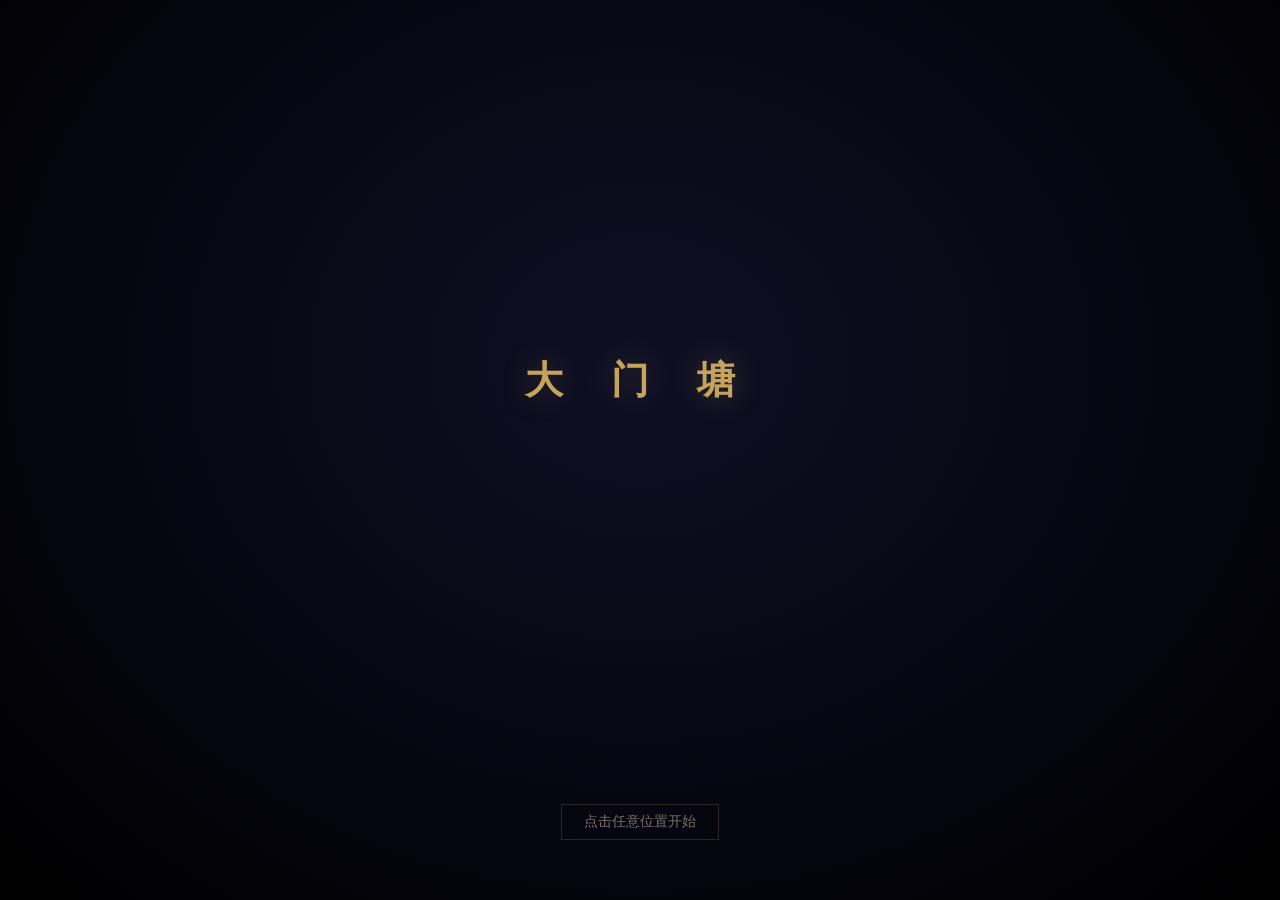
==== damentang/index.html @ f80e35ed "damentang" ====
<!DOCTYPE html>
<html lang="zh-CN">
<head>
  <meta charset="UTF-8">
  <meta name="viewport" content="width=device-width, initial-scale=1.0, maximum-scale=1.0, user-scalable=no">
  <title>大门塘</title>
  <link rel="stylesheet" href="css/style.css">
</head>
<body>
  <!-- 开场 / 结局画面 -->
  <div id="overlay-screen">
    <div id="overlay-content">
      <h1 id="overlay-title">大 门 塘</h1>
      <p id="overlay-text"></p>
      <button id="overlay-btn">点击继续</button>
      <button id="overlay-btn2" class="hidden">—</button>
    </div>
  </div>

  <!-- 游戏主体 -->
  <div id="game-container" class="hidden">
    <!-- 场景区域 -->
    <div id="scene-wrapper">
      <div id="scene-background"></div>
      <div id="scene-elements"></div>
      <div id="scene-title"></div>
      <div id="holding-indicator" class="hidden"></div>
      <button id="nav-left" class="nav-arrow" title="向左">◂</button>
      <button id="nav-right" class="nav-arrow" title="向右">▸</button>
      <button id="nav-down" class="nav-arrow nav-down" title="返回">▾</button>
      <button id="btn-hint" class="top-btn" title="提示">💡</button>
      <button id="btn-save" class="top-btn" title="存档" style="right:128px;">💾</button>
      <button id="btn-notes" class="top-btn" title="笔记" style="right:86px;">📓</button>
      <button id="btn-menu" class="top-btn" title="菜单">⚙️</button>
    </div>
    <!-- 对话框 -->
    <div id="dialog-box" class="hidden">
      <p id="dialog-text"></p>
      <div id="dialog-buttons">
        <button id="dialog-close">继续</button>
        <button id="dialog-choice-a" class="hidden choice-btn">—</button>
        <button id="dialog-choice-b" class="hidden choice-btn">—</button>
      </div>
    </div>
    <!-- 道具详情弹窗 -->
    <div id="item-detail" class="hidden">
      <div id="item-detail-content">
        <span id="item-detail-emoji"></span>
        <h3 id="item-detail-name"></h3>
        <p id="item-detail-desc"></p>
        <button id="item-detail-close">关闭</button>
      </div>
    </div>
    <!-- 背包栏 -->
    <div id="inventory-bar">
      <button id="inv-prev" class="inv-page-btn hidden" title="上一页">◂</button>
      <div id="inventory-slots"></div>
      <button id="inv-next" class="inv-page-btn hidden" title="下一页">▸</button>
      <span id="inv-page-indicator" class="hidden"></span>
    </div>
  </div>

  <script src="js/game.js?v=0.9.0"></script>
</body>
</html>
---- damentang/css/style.css ----
/* ===== 全局重置与基础 ===== */
*, *::before, *::after { box-sizing: border-box; margin: 0; padding: 0; }

:root {
  --bg-deep:    #0a0a14;
  --bg-scene:   #0d0d1f;
  --text-main:  #c8c0b0;
  --text-dim:   #7a7068;
  --accent:     #8b2500;
  --gold:       #c4a35a;
  --gold-glow:  #e8d48b;
  --red-glow:   #ff4433;
  --ui-bg:      rgba(10, 10, 20, 0.92);
  --ui-border:  #2a2520;
  --bg-dark:    #111122;
  --border:     #333355;
  --text:       #c8c0b0;
}

html, body {
  width: 100%; height: 100%; overflow: hidden;
  background: #000;
  font-family: 'Noto Serif SC', 'Source Han Serif SC', 'SimSun', 'STSong', 'Songti SC', serif;
  color: var(--text-main);
  user-select: none;
  -webkit-user-select: none;
}

/* ===== 全局覆盖层（开场 / 结局） ===== */
#overlay-screen {
  position: fixed; inset: 0; z-index: 100;
  background: radial-gradient(ellipse at 50% 40%, #0f0f24 0%, #060610 60%, #000 100%);
  display: flex; align-items: center; justify-content: center;
  transition: opacity 0.8s ease, background 1.5s ease;
}
#overlay-screen.fade-out {
  opacity: 0; pointer-events: none;
}
#overlay-screen.ending-dark {
  background: radial-gradient(ellipse at 50% 50%, #1a0808 0%, #0a0202 60%, #000 100%);
}
#overlay-screen.ending-light {
  background: radial-gradient(ellipse at 50% 45%, #1a1a28 0%, #0a0a14 60%, #000 100%);
}
#overlay-content {
  text-align: center; max-width: 520px; padding: 40px;
}
#overlay-title {
  font-size: 2.4rem; letter-spacing: 0.5em;
  color: var(--gold);
  margin-bottom: 40px;
  text-shadow: 0 0 30px rgba(196, 163, 90, 0.3);
  opacity: 0;
  font-family: 'Ma Shan Zheng', 'ZCOOL XiaoWei', 'KaiTi', 'STKaiti', '楷体', '华文楷体', 'Noto Serif SC', serif;
  animation: titleFadeIn 1.5s ease forwards;
}
#overlay-title.hidden {
  display: none;
  animation: none;
}
#overlay-title.ending-title {
  color: #c44;
  text-shadow: 0 0 40px rgba(200, 60, 60, 0.4);
  font-size: 2rem;
  letter-spacing: 0.15em;
  white-space: nowrap;
}
#overlay-title.ending-title.alt {
  color: #8af;
  text-shadow: 0 0 30px rgba(100, 150, 220, 0.35);
  letter-spacing: 0.15em;
  white-space: nowrap;
}
@keyframes titleFadeIn { to { opacity: 1; } }

#overlay-text {
  font-size: 1.05rem; line-height: 2.2;
  color: var(--text-main);
  min-height: 100px;
  opacity: 0;
  transition: opacity 0.5s ease;
  white-space: pre-line;
}
#overlay-text.visible { opacity: 1; }

#overlay-btn, #overlay-btn2 {
  position: fixed; bottom: 60px;
  background: none; border: 1px solid var(--ui-border);
  color: var(--text-dim);
  padding: 8px 22px;
  font-family: inherit; font-size: 0.85rem;
  cursor: pointer;
  transition: opacity 0.3s, color 0.3s, border-color 0.3s;
  display: inline-block;
}
#overlay-btn {
  left: 50%; transform: translateX(-50%);
}
#overlay-btn2 {
  left: 50%; transform: translateX(-50%);
  bottom: 20px;
}
#overlay-btn:hover, #overlay-btn2:hover {
  color: var(--gold); border-color: var(--gold);
}
#overlay-btn2.hidden { display: none; }

/* ===== 游戏容器 ===== */
#game-container {
  width: 100%; max-width: 1000px; height: 100vh;
  margin: 0 auto;
  display: flex; flex-direction: column;
  background: var(--bg-deep);
  position: relative;
}
#game-container.hidden { display: none; }

/* ===== 场景区域 ===== */
#scene-wrapper {
  flex: 1; position: relative; overflow: hidden;
  background: var(--bg-scene);
  border-bottom: 1px solid var(--ui-border);
}

#scene-background {
  position: absolute; inset: 0;
  background: radial-gradient(ellipse at 50% 60%, #141428 0%, #0a0a18 60%, #050510 100%);
  transition: background 1.5s ease;
}

/* 水面效果 */
#scene-background::after {
  content: '';
  position: absolute; bottom: 0; left: 0; right: 0; height: 35%;
  background: linear-gradient(to bottom,
    transparent 0%,
    rgba(10, 20, 30, 0.4) 30%,
    rgba(5, 15, 25, 0.8) 60%,
    #020810 100%);
  animation: waterShimmer 4s ease-in-out infinite;
}
@keyframes waterShimmer {
  0%, 100% { opacity: 0.85; }
  50% { opacity: 1; }
}

/* 浮动粒子 */
#scene-background::before {
  content: '';
  position: absolute; inset: 0;
  background:
    radial-gradient(1px 1px at 20% 30%, rgba(200,180,150,0.3), transparent),
    radial-gradient(1px 1px at 60% 45%, rgba(200,180,150,0.2), transparent),
    radial-gradient(1px 1px at 40% 70%, rgba(200,180,150,0.25), transparent),
    radial-gradient(1px 1px at 75% 25%, rgba(200,180,150,0.2), transparent),
    radial-gradient(1px 1px at 85% 55%, rgba(200,180,150,0.15), transparent);
  animation: dustFloat 8s ease-in-out infinite;
}
@keyframes dustFloat {
  0%, 100% { transform: translateY(0); opacity: 0.6; }
  50% { transform: translateY(-4px); opacity: 1; }
}

/* 封印之间 —— 暗红色心跳脉冲 */
.scene-seal_chamber #scene-background {
  animation: heartPulse 3s ease-in-out infinite;
}
@keyframes heartPulse {
  0%, 100% { background: radial-gradient(ellipse at 50% 55%, #1a1015 0%, #0a0508 60%, #030102 100%); }
  50% { background: radial-gradient(ellipse at 50% 55%, #1f1015 0%, #0f0508 60%, #050102 100%); }
}

/* 暗道 — 极暗 */
.scene-dark_passage #scene-background::after {
  background: linear-gradient(to bottom,
    transparent 0%,
    rgba(0,0,0,0.5) 50%,
    rgba(0,0,0,0.9) 80%,
    #000 100%);
}

/* 场景元素容器 */
#scene-elements {
  position: absolute; inset: 0; z-index: 2;
}

.scene-element {
  position: absolute;
  font-size: 2.8rem;
  cursor: pointer;
  transition: transform 0.2s ease, filter 0.2s ease, opacity 0.4s ease;
  filter: drop-shadow(0 2px 4px rgba(0,0,0,0.5));
  transform: translate(-50%, -50%);
  line-height: 1;
  touch-action: manipulation;
  -webkit-tap-highlight-color: transparent;
}
.scene-element:hover,
.scene-element:active {
  transform: translate(-50%, -50%) scale(1.15);
  filter: drop-shadow(0 0 10px var(--gold-glow)) drop-shadow(0 2px 6px rgba(0,0,0,0.6));
  z-index: 10;
}
.scene-element.collectible {
  animation: itemPulse 2.5s ease-in-out infinite;
}

/* 场景元素内的图片 */
.scene-img {
  width: 3.5rem;
  height: 3.5rem;
  object-fit: contain;
  display: block;
}
.scene-element.npc .scene-img { width: 3rem; height: 3rem; }
.scene-element.seal-core .scene-img { width: 5rem; height: 5rem; }
@keyframes itemPulse {
  0%, 100% { filter: drop-shadow(0 2px 4px rgba(0,0,0,0.5)); }
  50% { filter: drop-shadow(0 0 8px rgba(200, 160, 80, 0.5)); }
}

/* 封印核心 — 红色脉冲 */
.scene-element.seal-core {
  animation: sealPulse 2s ease-in-out infinite;
  font-size: 4rem;
}

/* NPC 残影 */
.scene-element.npc {
  font-size: 2.4rem;
  filter: drop-shadow(0 0 8px rgba(180, 200, 220, 0.4));
  animation: npcFlicker 3s ease-in-out infinite;
  opacity: 0.75;
  transition: opacity 1.5s ease, filter 1.5s ease;
}
.scene-element.npc:hover {
  opacity: 1;
  filter: drop-shadow(0 0 16px rgba(220, 230, 255, 0.6));
  transform: translate(-50%, -50%) scale(1.08);
}
@keyframes npcFlicker {
  0%, 100% { opacity: 0.75; }
  33% { opacity: 0.55; }
  66% { opacity: 0.9; }
}
@keyframes sealPulse {
  0%, 100% { filter: drop-shadow(0 0 8px rgba(200, 40, 40, 0.5)); }
  50% { filter: drop-shadow(0 0 24px rgba(255, 60, 60, 0.8)); }
}

/* 新揭示的元素动画 */
.scene-element.revealed {
  animation: revealAppear 0.8s ease-out;
}
@keyframes revealAppear {
  0%   { opacity: 0; transform: translate(-50%, -50%) scale(0.3); filter: blur(8px) drop-shadow(0 0 20px var(--gold-glow)); }
  60%  { filter: blur(0) drop-shadow(0 0 15px var(--gold-glow)); }
  100% { opacity: 1; transform: translate(-50%, -50%) scale(1); filter: drop-shadow(0 2px 4px rgba(0,0,0,0.5)); }
}

/* 场景标题 */
#scene-title {
  position: absolute; top: 20px; left: 50%; transform: translateX(-50%);
  z-index: 5;
  font-size: 1.4rem; letter-spacing: 0.3em;
  color: var(--text-dim);
  text-shadow: 0 2px 8px rgba(0,0,0,0.8);
  font-family: 'Ma Shan Zheng', 'ZCOOL XiaoWei', 'KaiTi', 'STKaiti', '楷体', '华文楷体', 'Noto Serif SC', serif;
  pointer-events: none;
}

/* 导航箭头 */
.nav-arrow {
  position: absolute; top: 50%; transform: translateY(-50%);
  z-index: 10;
  background: none; border: none;
  color: var(--text-dim);
  font-size: 2rem;
  cursor: pointer;
  padding: 12px 8px;
  transition: color 0.2s, text-shadow 0.2s;
}
.nav-arrow:hover {
  color: var(--gold);
  text-shadow: 0 0 12px rgba(196, 163, 90, 0.4);
}
.nav-arrow.locked { color: #4a2020; }
.nav-arrow.locked:hover { color: var(--accent); text-shadow: 0 0 10px rgba(139, 37, 0, 0.4); }
#nav-left  { left: 6px; }
#nav-right { right: 6px; }
#nav-down  { top: auto; bottom: 10px; left: 50%; transform: translateX(-50%); font-size: 1.8rem; }
#nav-down.hidden { display: none; }

/* 顶部按钮 */
.top-btn {
  position: absolute; top: 14px; z-index: 10;
  background: none; border: none;
  font-size: 1.3rem;
  cursor: pointer;
  padding: 4px 8px;
  opacity: 0.5;
  transition: opacity 0.2s;
}
.top-btn:hover { opacity: 1; }
#btn-hint  { right: 172px; }
#btn-save  { right: 128px; }
#btn-notes { right: 86px; }
#btn-menu  { right: 14px; }

/* 存档成功提示 */
.save-toast {
  position: absolute; top: 60px; left: 50%; transform: translateX(-50%);
  z-index: 20;
  background: var(--ui-bg); border: 1px solid var(--gold);
  border-radius: 4px; padding: 6px 16px;
  color: var(--gold); font-size: 0.85rem;
  pointer-events: none;
  animation: toastFade 1.8s ease-out forwards;
}
@keyframes toastFade {
  0% { opacity: 0; transform: translateX(-50%) translateY(-6px); }
  20% { opacity: 1; transform: translateX(-50%) translateY(0); }
  80% { opacity: 1; }
  100% { opacity: 0; }
}

/* ===== 持有道具指示条 ===== */
#holding-indicator {
  position: absolute; top: 50px; left: 50%; transform: translateX(-50%);
  z-index: 15;
  background: var(--ui-bg); border: 1px solid var(--gold);
  border-radius: 4px; padding: 6px 18px;
  font-size: 0.9rem; color: var(--gold);
  pointer-events: none;
  animation: holdPulse 1.2s ease-in-out infinite;
}
#holding-indicator.hidden { display: none; }
@keyframes holdPulse {
  0%, 100% { border-color: var(--gold); }
  50% { border-color: var(--gold-glow); box-shadow: 0 0 12px rgba(196, 163, 90, 0.2); }
}

/* ===== 对话框 ===== */
#dialog-box {
  position: absolute; bottom: 120px; left: 50%; transform: translateX(-50%);
  z-index: 20;
  width: 85%; max-width: 600px;
  background: var(--ui-bg); border: 1px solid var(--ui-border);
  border-radius: 4px; padding: 20px 24px;
  text-align: center;
}
#dialog-box.hidden { display: none; }
#dialog-text {
  font-size: 1.05rem; line-height: 1.8;
  color: var(--text-main);
  margin-bottom: 16px;
  white-space: pre-line;
}
#dialog-buttons {
  display: flex; gap: 12px; justify-content: center; flex-wrap: wrap;
}
#dialog-close {
  background: none; border: 1px solid var(--ui-border);
  color: var(--text-dim); padding: 6px 24px;
  cursor: pointer; font-family: inherit; font-size: 0.9rem;
  transition: color 0.2s, border-color 0.2s;
}
#dialog-close:hover { color: var(--gold); border-color: var(--gold); }
#dialog-close.hidden { display: none; }

/* 选择按钮 */
.choice-btn {
  padding: 10px 22px;
  font-family: inherit; font-size: 0.95rem;
  cursor: pointer;
  transition: all 0.25s;
  border-radius: 4px;
}
.choice-btn.hidden { display: none; }
#dialog-choice-a {
  background: rgba(20, 5, 5, 0.8); border: 1px solid #5a3030;
  color: #d4a0a0;
}
#dialog-choice-a:hover {
  background: rgba(40, 8, 8, 0.9); border-color: #a04040;
  color: #f0c0c0; box-shadow: 0 0 16px rgba(180, 40, 40, 0.3);
}
#dialog-choice-b {
  background: rgba(5, 10, 25, 0.8); border: 1px solid #30405a;
  color: #a0b8d4;
}
#dialog-choice-b:hover {
  background: rgba(8, 15, 35, 0.9); border-color: #4060a0;
  color: #c0d8f0; box-shadow: 0 0 16px rgba(60, 100, 180, 0.3);
}

/* ===== 道具详情弹窗 ===== */
#item-detail {
  position: absolute; inset: 0; z-index: 25;
  background: rgba(5, 5, 15, 0.85);
  display: flex; align-items: center; justify-content: center;
}
#item-detail.hidden { display: none; }
#item-detail-content {
  background: var(--ui-bg); border: 1px solid var(--ui-border);
  border-radius: 6px; padding: 32px 40px;
  text-align: center; max-width: 340px; width: 80%;
}
#item-detail-emoji { font-size: 4rem; display: block; margin-bottom: 12px; }
#item-detail-emoji .detail-img {
  width: 96px;
  height: 96px;
  object-fit: contain;
  display: block;
  margin: 0 auto;
}
#item-detail-name  { font-size: 1.2rem; color: var(--gold); margin-bottom: 10px; letter-spacing: 0.15em; }
#item-detail-desc  { font-size: 0.9rem; color: var(--text-dim); line-height: 1.7; margin-bottom: 20px; }
#item-detail-close {
  background: none; border: 1px solid var(--ui-border);
  color: var(--text-dim); padding: 5px 20px;
  cursor: pointer; font-family: inherit; font-size: 0.85rem;
  transition: color 0.2s, border-color 0.2s;
}
#item-detail-close:hover { color: var(--gold); border-color: var(--gold); }

/* ===== 背包栏 ===== */
#inventory-bar {
  height: 90px;
  background: var(--ui-bg); border-top: 1px solid var(--ui-border);
  display: flex; align-items: center; justify-content: center;
  z-index: 15;
}
.inv-page-btn {
  background: none; border: 1px solid var(--ui-border);
  color: var(--text-dim); font-size: 1.2rem;
  cursor: pointer; padding: 4px 8px;
  border-radius: 3px; margin: 0 4px;
  transition: color 0.2s, border-color 0.2s;
  flex-shrink: 0;
}
.inv-page-btn:hover {
  color: var(--gold); border-color: var(--gold);
}
.inv-page-btn.hidden { visibility: hidden; }
#inv-page-indicator {
  color: var(--text-dim);
  font-size: 0.75rem;
  margin: 0 6px;
  white-space: nowrap;
  flex-shrink: 0;
}
#inv-page-indicator.hidden { display: none; }
#inventory-slots { display: flex; gap: 6px; }
.inventory-slot {
  width: 60px; height: 60px;
  border: 1px solid var(--ui-border);
  border-radius: 4px;
  background: rgba(20, 20, 35, 0.6);
  display: flex; align-items: center; justify-content: center;
  font-size: 2rem;
  cursor: pointer;
  transition: border-color 0.2s, box-shadow 0.2s, transform 0.15s;
  position: relative;
  touch-action: manipulation;
  -webkit-tap-highlight-color: transparent;
}
.inventory-slot:hover,
.inventory-slot:active {
  border-color: var(--gold);
  box-shadow: 0 0 10px rgba(196, 163, 90, 0.2);
}
.inventory-slot.empty { cursor: default; }
.inventory-slot.empty:hover,
.inventory-slot.empty:active { border-color: var(--ui-border); box-shadow: none; }
.inventory-slot .inv-img {
  width: 44px;
  height: 44px;
  object-fit: contain;
  position: relative;
  z-index: 1;
}
.inventory-slot.selected {
  border-color: var(--gold-glow) !important;
  box-shadow: 0 0 16px rgba(232, 212, 139, 0.35) !important;
  transform: scale(1.08);
  animation: selectedGlow 0.8s ease-in-out infinite;
}
@keyframes selectedGlow {
  0%, 100% { box-shadow: 0 0 16px rgba(232, 212, 139, 0.35); }
  50% { box-shadow: 0 0 24px rgba(232, 212, 139, 0.55); }
}

/* ===== 笔记面板 ===== */
#notes-panel {
  position: absolute; inset: 0; z-index: 30;
  background: rgba(5, 5, 15, 0.9);
  display: flex; align-items: center; justify-content: center;
}
#notes-content {
  background: var(--ui-bg); border: 1px solid var(--ui-border);
  border-radius: 6px; padding: 28px 32px;
  max-width: 500px; width: 85%; max-height: 70vh; overflow-y: auto;
}
#notes-content h3 {
  text-align: center; color: var(--gold); letter-spacing: 0.2em;
  margin-bottom: 20px; font-size: 1.1rem;
}
.note-entry {
  border-bottom: 1px solid var(--ui-border);
  padding: 12px 0; cursor: pointer;
  transition: color 0.2s;
}
.note-entry:hover { color: var(--gold); }
.note-entry .note-emoji { font-size: 1.5rem; margin-right: 8px; vertical-align: middle; display: inline-block; }
.note-entry .note-img {
  width: 28px;
  height: 28px;
  object-fit: contain;
  vertical-align: middle;
}
.note-entry .note-title { font-size: 1rem; }
#notes-close {
  display: block; margin: 20px auto 0;
  background: none; border: 1px solid var(--ui-border);
  color: var(--text-dim); padding: 5px 20px;
  cursor: pointer; font-family: inherit; font-size: 0.85rem;
  transition: color 0.2s, border-color 0.2s;
}
#notes-close:hover { color: var(--gold); border-color: var(--gold); }

/* ===== 转场效果 ===== */
.scene-transition {
  animation: inkBleed 0.6s ease-out;
}
@keyframes inkBleed {
  0%   { filter: blur(12px) brightness(0.3); opacity: 0; transform: scale(1.04); }
  40%  { filter: blur(6px) brightness(0.6); opacity: 0.5; }
  100% { filter: blur(0) brightness(1); opacity: 1; transform: scale(1); }
}

/* 墨水晕染覆盖层 */
#ink-overlay {
  position: absolute; inset: 0; z-index: 30;
  pointer-events: none;
  background: radial-gradient(ellipse at 50% 50%, transparent 0%, rgba(5,5,20,0.6) 70%, rgba(0,0,0,0.9) 100%);
  animation: inkOverlay 0.55s ease-out forwards;
}
@keyframes inkOverlay {
  0%   { opacity: 1; transform: scale(0.2); }
  50%  { opacity: 0.8; transform: scale(1.3); }
  100% { opacity: 0; transform: scale(1); }
}

/* ===== 响应式 ===== */
/* ===== 滑动拼图 ===== */
#puzzle-overlay {
  position: absolute; inset: 0; z-index: 35;
  background: rgba(5, 5, 15, 0.92);
  display: flex; align-items: center; justify-content: center;
  animation: puzzleFadeIn 0.3s ease-out;
}
@keyframes puzzleFadeIn {
  from { opacity: 0; }
  to   { opacity: 1; }
}
.puzzle-box {
  background: var(--ui-bg); border: 1px solid var(--ui-border);
  border-radius: 8px; padding: 24px 28px 20px;
  text-align: center; max-width: 380px; width: 88%;
  position: relative;
}
.puzzle-title {
  color: var(--gold); font-size: 1rem; letter-spacing: 0.2em;
  margin-bottom: 14px;
}
.puzzle-grid {
  display: grid; gap: 5px;
  margin: 0 auto 14px;
  max-width: 252px; width: 100%;
}
.puzzle-tile {
  aspect-ratio: 1;
  background: rgba(28, 28, 48, 0.85);
  border: 1px solid var(--ui-border);
  border-radius: 4px;
  display: flex; align-items: center; justify-content: center;
  font-size: 1.8rem;
  cursor: pointer;
  transition: transform 0.12s ease, border-color 0.2s, box-shadow 0.2s;
  user-select: none;
  -webkit-user-select: none;
  touch-action: manipulation;
  -webkit-tap-highlight-color: transparent;
}
.puzzle-tile:hover,
.puzzle-tile:active {
  border-color: var(--gold);
  box-shadow: 0 0 14px rgba(196, 163, 90, 0.3);
  transform: scale(1.05);
  z-index: 2;
}
.puzzle-tile.correct {
  border-color: var(--gold-glow);
  box-shadow: 0 0 10px rgba(232, 212, 139, 0.35);
}
.puzzle-tile.empty {
  background: transparent;
  border-color: transparent;
  cursor: default;
  box-shadow: none;
}
.puzzle-tile.empty:hover {
  transform: none;
  box-shadow: none;
}
.puzzle-info {
  color: var(--text-dim); font-size: 0.8rem;
  margin-bottom: 10px;
}
.puzzle-reset-btn {
  background: none; border: 1px solid var(--ui-border);
  color: var(--text-dim); padding: 5px 18px;
  cursor: pointer; font-family: inherit; font-size: 0.8rem;
  border-radius: 3px;
  transition: color 0.2s, border-color 0.2s;
  margin-right: 8px;
}
.puzzle-reset-btn:hover { color: var(--gold); border-color: var(--gold); }
.puzzle-close-btn {
  position: absolute; top: 6px; right: 10px;
  background: none; border: none;
  color: var(--text-dim); font-size: 1rem;
  cursor: pointer; padding: 2px 6px;
  transition: color 0.2s;
}
.puzzle-close-btn:hover { color: var(--accent); }
.puzzle-win-flash {
  animation: winFlash 0.5s ease-out;
}
@keyframes winFlash {
  0%   { box-shadow: 0 0 0 rgba(232, 212, 139, 0); }
  50%  { box-shadow: 0 0 30px rgba(232, 212, 139, 0.7); }
  100% { box-shadow: 0 0 0 rgba(232, 212, 139, 0); }
}

/* shake animation for wrong inputs */
@keyframes shake {
  0%, 100% { transform: translateX(0); }
  20% { transform: translateX(-6px); }
  40% { transform: translateX(6px); }
  60% { transform: translateX(-4px); }
  80% { transform: translateX(4px); }
}

@media (max-width: 600px) {
  .scene-element { font-size: 2rem; }
  #scene-title { font-size: 1rem; }
  .inventory-slot { width: 46px; height: 46px; font-size: 1.5rem; }
  #inventory-bar { height: 70px; }
  #overlay-title { font-size: 1.6rem; }
  #overlay-text { font-size: 0.9rem; }
  #holding-indicator { font-size: 0.75rem; top: 44px; padding: 4px 12px; }
  .top-btn { font-size: 1rem; }
  #btn-hint { right: 132px; }
  #btn-save { right: 98px; }
  #btn-notes { right: 66px; }
  .scene-img { width: 2.5rem; height: 2.5rem; }
  .inventory-slot .inv-img { width: 34px; height: 34px; }
  #item-detail-emoji .detail-img { width: 72px; height: 72px; }
}
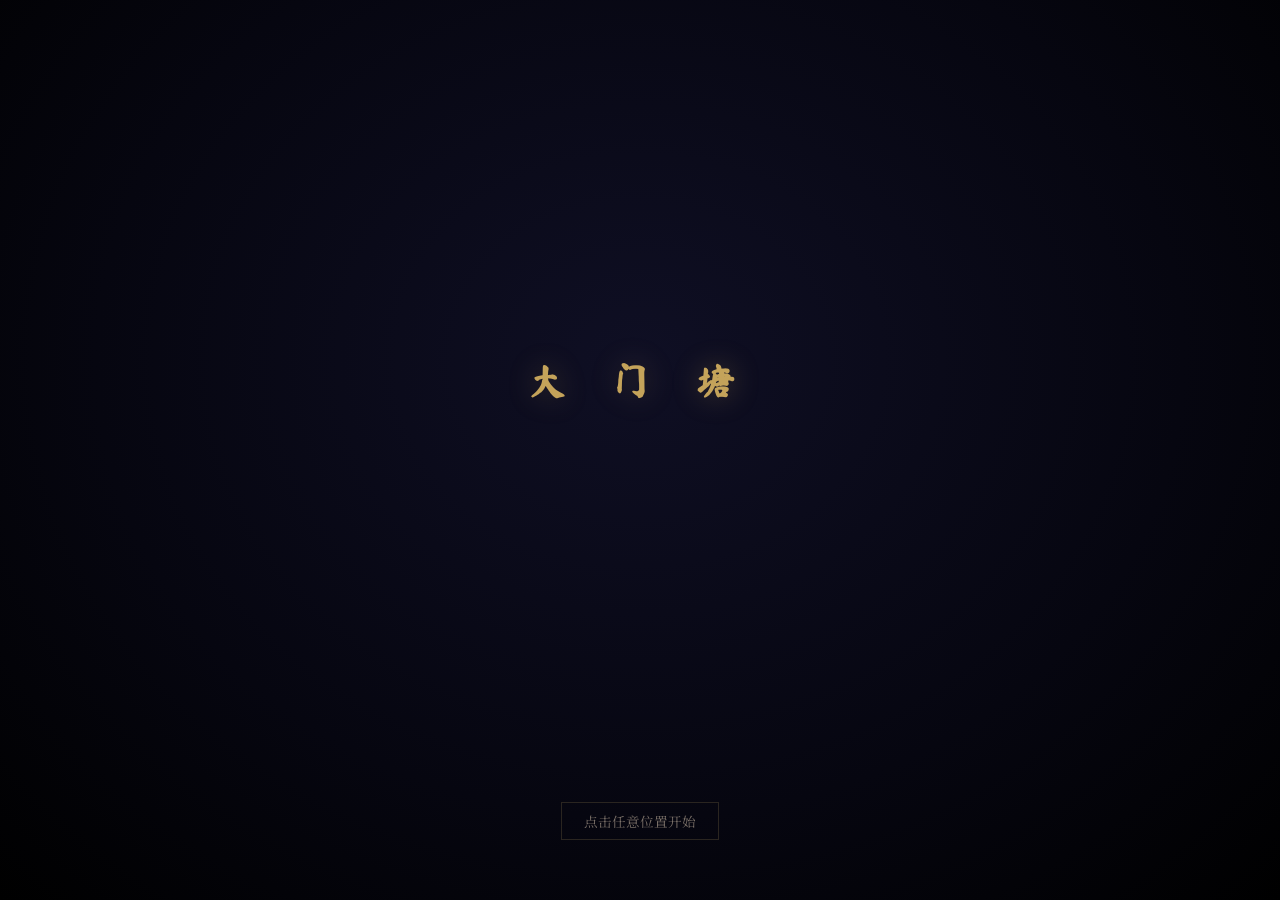
==== commit 70e10b55: "重构: 拆分 game.js 为 6 个模块 + 移动端全面适配 - JS 按功能拆分: data.js / audio.js / storage.js / puzzles.js / engine.j" ====
--- a/damentang/index.html
+++ b/damentang/index.html
@@ -3,7 +3,48 @@
 <head>
   <meta charset="UTF-8">
   <meta name="viewport" content="width=device-width, initial-scale=1.0, maximum-scale=1.0, user-scalable=no">
-  <title>大门塘</title>
+  <title>大门塘 — 暗黑点触式解谜游戏</title>
+  <meta name="description" content="大门塘（Damentang）是一款受锈湖启发的暗黑风格点触式解谜游戏。探索被遗忘的南方水乡，收集道具、破解谜题、揭开大门塘隐藏的秘密。">
+  <meta name="theme-color" content="#0a0a14">
+
+  <!-- PWA -->
+  <meta name="apple-mobile-web-app-capable" content="yes">
+  <meta name="apple-mobile-web-app-status-bar-style" content="black-translucent">
+  <meta name="apple-mobile-web-app-title" content="大门塘">
+  <meta name="format-detection" content="telephone=no">
+  <link rel="manifest" href="manifest.json">
+
+  <!-- 字体 -->
+  <link rel="preconnect" href="https://fonts.googleapis.com">
+  <link rel="preconnect" href="https://fonts.gstatic.com" crossorigin>
+  <link href="https://fonts.googleapis.com/css2?family=Ma+Shan+Zheng&family=Noto+Serif+SC:wght@400;700&display=swap" rel="stylesheet">
+
+  <!-- Favicon -->
+  <link rel="icon" type="image/svg+xml" href="favicon.svg">
+  <link rel="apple-touch-icon" sizes="180x180" href="images/og-image.png">
+
+  <!-- Open Graph -->
+  <meta property="og:type" content="website">
+  <meta property="og:url" content="https://www.zengzhichao.com/damentang">
+  <meta property="og:title" content="大门塘 — 暗黑点触式解谜游戏">
+  <meta property="og:description" content="探索被遗忘的南方水乡，破解谜题，揭开大门塘隐藏的秘密。">
+  <meta property="og:image" content="https://www.zengzhichao.com/damentang/images/og-image.png">
+  <meta property="og:image:width" content="1200">
+  <meta property="og:image:height" content="630">
+  <meta property="og:locale" content="zh_CN">
+  <meta property="og:site_name" content="大门塘">
+
+  <!-- Twitter Card -->
+  <meta name="twitter:card" content="summary_large_image">
+  <meta name="twitter:title" content="大门塘 — 暗黑点触式解谜游戏">
+  <meta name="twitter:description" content="探索被遗忘的南方水乡，破解谜题，揭开大门塘隐藏的秘密。">
+  <meta name="twitter:image" content="https://www.zengzhichao.com/damentang/images/og-image.png">
+
+  <!-- 预加载首场景关键音频 -->
+  <link rel="preload" href="audio/amb_village.mp3" as="audio">
+  <link rel="preload" href="audio/sfx_click.mp3" as="audio">
+  <link rel="preload" href="audio/sfx_collect.mp3" as="audio">
+
   <link rel="stylesheet" href="css/style.css">
 </head>
 <body>
@@ -60,6 +101,11 @@
     </div>
   </div>
 
-  <script src="js/game.js?v=0.9.0"></script>
+  <script src="js/data.js?v=0.9.1"></script>
+  <script src="js/audio.js?v=0.9.1"></script>
+  <script src="js/storage.js?v=0.9.1"></script>
+  <script src="js/puzzles.js?v=0.9.1"></script>
+  <script src="js/engine.js?v=0.9.1"></script>
+  <script src="js/main.js?v=0.9.1"></script>
 </body>
 </html>
--- a/damentang/css/style.css
+++ b/damentang/css/style.css
@@ -20,15 +20,18 @@
 html, body {
   width: 100%; height: 100%; overflow: hidden;
   background: #000;
-  font-family: 'Noto Serif SC', 'Source Han Serif SC', 'SimSun', 'STSong', 'Songti SC', serif;
+  font-family: 'Noto Serif SC', 'Source Han Serif SC', 'PingFang SC', 'Hiragino Sans GB', 'Microsoft YaHei', 'SimSun', 'STSong', serif;
   color: var(--text-main);
   user-select: none;
   -webkit-user-select: none;
+  overscroll-behavior: none;
+  -webkit-overflow-scrolling: touch;
 }
 
 /* ===== 全局覆盖层（开场 / 结局） ===== */
 #overlay-screen {
   position: fixed; inset: 0; z-index: 100;
+  padding: env(safe-area-inset-top) env(safe-area-inset-right) env(safe-area-inset-bottom) env(safe-area-inset-left);
   background: radial-gradient(ellipse at 50% 40%, #0f0f24 0%, #060610 60%, #000 100%);
   display: flex; align-items: center; justify-content: center;
   transition: opacity 0.8s ease, background 1.5s ease;
@@ -51,7 +54,7 @@
   margin-bottom: 40px;
   text-shadow: 0 0 30px rgba(196, 163, 90, 0.3);
   opacity: 0;
-  font-family: 'Ma Shan Zheng', 'ZCOOL XiaoWei', 'KaiTi', 'STKaiti', '楷体', '华文楷体', 'Noto Serif SC', serif;
+  font-family: 'Ma Shan Zheng', 'ZCOOL XiaoWei', 'PingFang SC', 'KaiTi', 'STKaiti', '楷体', '华文楷体', 'Noto Serif SC', serif;
   animation: titleFadeIn 1.5s ease forwards;
 }
 #overlay-title.hidden {
@@ -84,7 +87,7 @@
 #overlay-text.visible { opacity: 1; }
 
 #overlay-btn, #overlay-btn2 {
-  position: fixed; bottom: 60px;
+  position: fixed; bottom: calc(60px + env(safe-area-inset-bottom));
   background: none; border: 1px solid var(--ui-border);
   color: var(--text-dim);
   padding: 8px 22px;
@@ -98,7 +101,7 @@
 }
 #overlay-btn2 {
   left: 50%; transform: translateX(-50%);
-  bottom: 20px;
+  bottom: calc(20px + env(safe-area-inset-bottom));
 }
 #overlay-btn:hover, #overlay-btn2:hover {
   color: var(--gold); border-color: var(--gold);
@@ -107,7 +110,7 @@
 
 /* ===== 游戏容器 ===== */
 #game-container {
-  width: 100%; max-width: 1000px; height: 100vh;
+  width: 100%; max-width: 1000px; height: 100vh; height: 100dvh;
   margin: 0 auto;
   display: flex; flex-direction: column;
   background: var(--bg-deep);
@@ -265,7 +268,7 @@
   font-size: 1.4rem; letter-spacing: 0.3em;
   color: var(--text-dim);
   text-shadow: 0 2px 8px rgba(0,0,0,0.8);
-  font-family: 'Ma Shan Zheng', 'ZCOOL XiaoWei', 'KaiTi', 'STKaiti', '楷体', '华文楷体', 'Noto Serif SC', serif;
+  font-family: 'Ma Shan Zheng', 'ZCOOL XiaoWei', 'PingFang SC', 'KaiTi', 'STKaiti', '楷体', '华文楷体', 'Noto Serif SC', serif;
   pointer-events: none;
 }
 
@@ -277,7 +280,7 @@
   color: var(--text-dim);
   font-size: 2rem;
   cursor: pointer;
-  padding: 12px 8px;
+  padding: 14px 12px;
   transition: color 0.2s, text-shadow 0.2s;
 }
 .nav-arrow:hover {
@@ -288,16 +291,16 @@
 .nav-arrow.locked:hover { color: var(--accent); text-shadow: 0 0 10px rgba(139, 37, 0, 0.4); }
 #nav-left  { left: 6px; }
 #nav-right { right: 6px; }
-#nav-down  { top: auto; bottom: 10px; left: 50%; transform: translateX(-50%); font-size: 1.8rem; }
+#nav-down  { top: auto; bottom: calc(10px + env(safe-area-inset-bottom)); left: 50%; transform: translateX(-50%); font-size: 1.8rem; }
 #nav-down.hidden { display: none; }
 
 /* 顶部按钮 */
 .top-btn {
-  position: absolute; top: 14px; z-index: 10;
+  position: absolute; top: calc(14px + env(safe-area-inset-top)); z-index: 10;
   background: none; border: none;
-  font-size: 1.3rem;
+  font-size: 1.4rem;
   cursor: pointer;
-  padding: 4px 8px;
+  padding: 8px 12px;
   opacity: 0.5;
   transition: opacity 0.2s;
 }
@@ -427,6 +430,7 @@
 /* ===== 背包栏 ===== */
 #inventory-bar {
   height: 90px;
+  padding-bottom: env(safe-area-inset-bottom);
   background: var(--ui-bg); border-top: 1px solid var(--ui-border);
   display: flex; align-items: center; justify-content: center;
   z-index: 15;
@@ -434,7 +438,7 @@
 .inv-page-btn {
   background: none; border: 1px solid var(--ui-border);
   color: var(--text-dim); font-size: 1.2rem;
-  cursor: pointer; padding: 4px 8px;
+  cursor: pointer; padding: 8px 12px;
   border-radius: 3px; margin: 0 4px;
   transition: color 0.2s, border-color 0.2s;
   flex-shrink: 0;
@@ -630,8 +634,8 @@
 .puzzle-close-btn {
   position: absolute; top: 6px; right: 10px;
   background: none; border: none;
-  color: var(--text-dim); font-size: 1rem;
-  cursor: pointer; padding: 2px 6px;
+  color: var(--text-dim); font-size: 1.2rem;
+  cursor: pointer; padding: 6px 10px;
   transition: color 0.2s;
 }
 .puzzle-close-btn:hover { color: var(--accent); }
@@ -661,7 +665,7 @@
   #overlay-title { font-size: 1.6rem; }
   #overlay-text { font-size: 0.9rem; }
   #holding-indicator { font-size: 0.75rem; top: 44px; padding: 4px 12px; }
-  .top-btn { font-size: 1rem; }
+  .top-btn { font-size: 1.15rem; padding: 6px 10px; }
   #btn-hint { right: 132px; }
   #btn-save { right: 98px; }
   #btn-notes { right: 66px; }
@@ -669,3 +673,16 @@
   .inventory-slot .inv-img { width: 34px; height: 34px; }
   #item-detail-emoji .detail-img { width: 72px; height: 72px; }
 }
+
+/* 横屏适配 */
+@media (orientation: landscape) and (max-height: 500px) {
+  #game-container { height: 100dvh; }
+  #inventory-bar { height: 56px; }
+  #inventory-bar .inventory-slot { width: 40px; height: 40px; font-size: 1.3rem; }
+  #inventory-bar .inv-img { width: 28px; height: 28px; }
+  #scene-title { top: 8px; font-size: 0.9rem; }
+  .top-btn { top: calc(6px + env(safe-area-inset-top)); font-size: 1.1rem; padding: 4px 8px; }
+  .nav-arrow { font-size: 1.5rem; padding: 8px 10px; }
+  #dialog-box { bottom: 70px; padding: 12px 18px; }
+  #dialog-text { font-size: 0.9rem; margin-bottom: 10px; }
+}
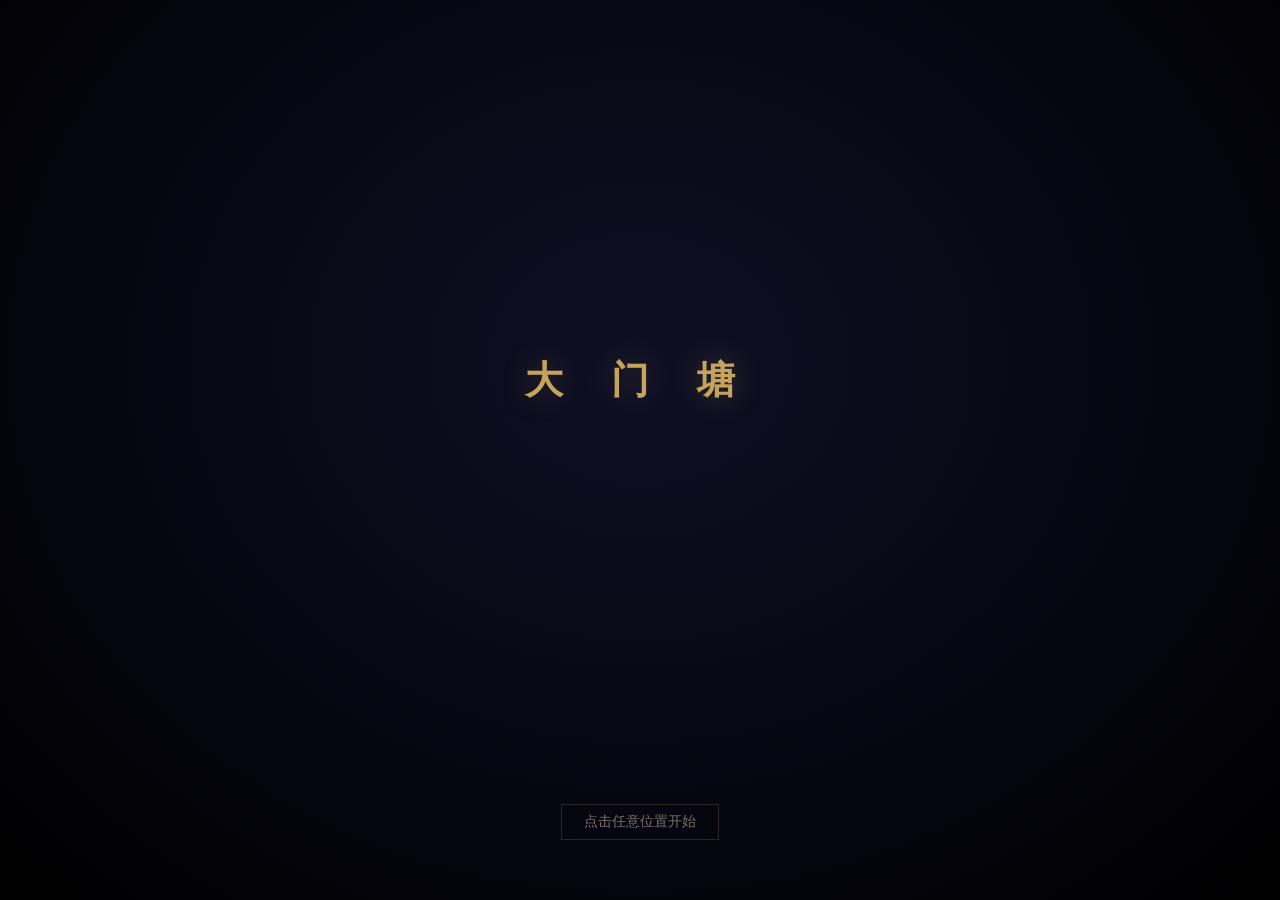
==== commit 35149cc3: "fix: 道具栏遮挡、导航箭头重叠、字体闪烁 - inventory-bar height 改用 calc 包含 safe-area-inset-bottom - 导航箭头 z-index 10→26" ====
--- a/damentang/index.html
+++ b/damentang/index.html
@@ -13,11 +13,6 @@
   <meta name="apple-mobile-web-app-title" content="大门塘">
   <meta name="format-detection" content="telephone=no">
   <link rel="manifest" href="manifest.json">
-
-  <!-- 字体 -->
-  <link rel="preconnect" href="https://fonts.googleapis.com">
-  <link rel="preconnect" href="https://fonts.gstatic.com" crossorigin>
-  <link href="https://fonts.googleapis.com/css2?family=Ma+Shan+Zheng&family=Noto+Serif+SC:wght@400;700&display=swap" rel="stylesheet">
 
   <!-- Favicon -->
   <link rel="icon" type="image/svg+xml" href="favicon.svg">
--- a/damentang/css/style.css
+++ b/damentang/css/style.css
@@ -275,7 +275,7 @@
 /* 导航箭头 */
 .nav-arrow {
   position: absolute; top: 50%; transform: translateY(-50%);
-  z-index: 10;
+  z-index: 26;
   background: none; border: none;
   color: var(--text-dim);
   font-size: 2rem;
@@ -429,7 +429,7 @@
 
 /* ===== 背包栏 ===== */
 #inventory-bar {
-  height: 90px;
+  height: calc(90px + env(safe-area-inset-bottom));
   padding-bottom: env(safe-area-inset-bottom);
   background: var(--ui-bg); border-top: 1px solid var(--ui-border);
   display: flex; align-items: center; justify-content: center;
@@ -661,7 +661,7 @@
   .scene-element { font-size: 2rem; }
   #scene-title { font-size: 1rem; }
   .inventory-slot { width: 46px; height: 46px; font-size: 1.5rem; }
-  #inventory-bar { height: 70px; }
+  #inventory-bar { height: calc(70px + env(safe-area-inset-bottom)); }
   #overlay-title { font-size: 1.6rem; }
   #overlay-text { font-size: 0.9rem; }
   #holding-indicator { font-size: 0.75rem; top: 44px; padding: 4px 12px; }
@@ -677,9 +677,9 @@
 /* 横屏适配 */
 @media (orientation: landscape) and (max-height: 500px) {
   #game-container { height: 100dvh; }
-  #inventory-bar { height: 56px; }
+  #inventory-bar { height: calc(56px + env(safe-area-inset-bottom)); }
   #inventory-bar .inventory-slot { width: 40px; height: 40px; font-size: 1.3rem; }
-  #inventory-bar .inv-img { width: 28px; height: 28px; }
+  .inventory-slot .inv-img { width: 28px; height: 28px; }
   #scene-title { top: 8px; font-size: 0.9rem; }
   .top-btn { top: calc(6px + env(safe-area-inset-top)); font-size: 1.1rem; padding: 4px 8px; }
   .nav-arrow { font-size: 1.5rem; padding: 8px 10px; }
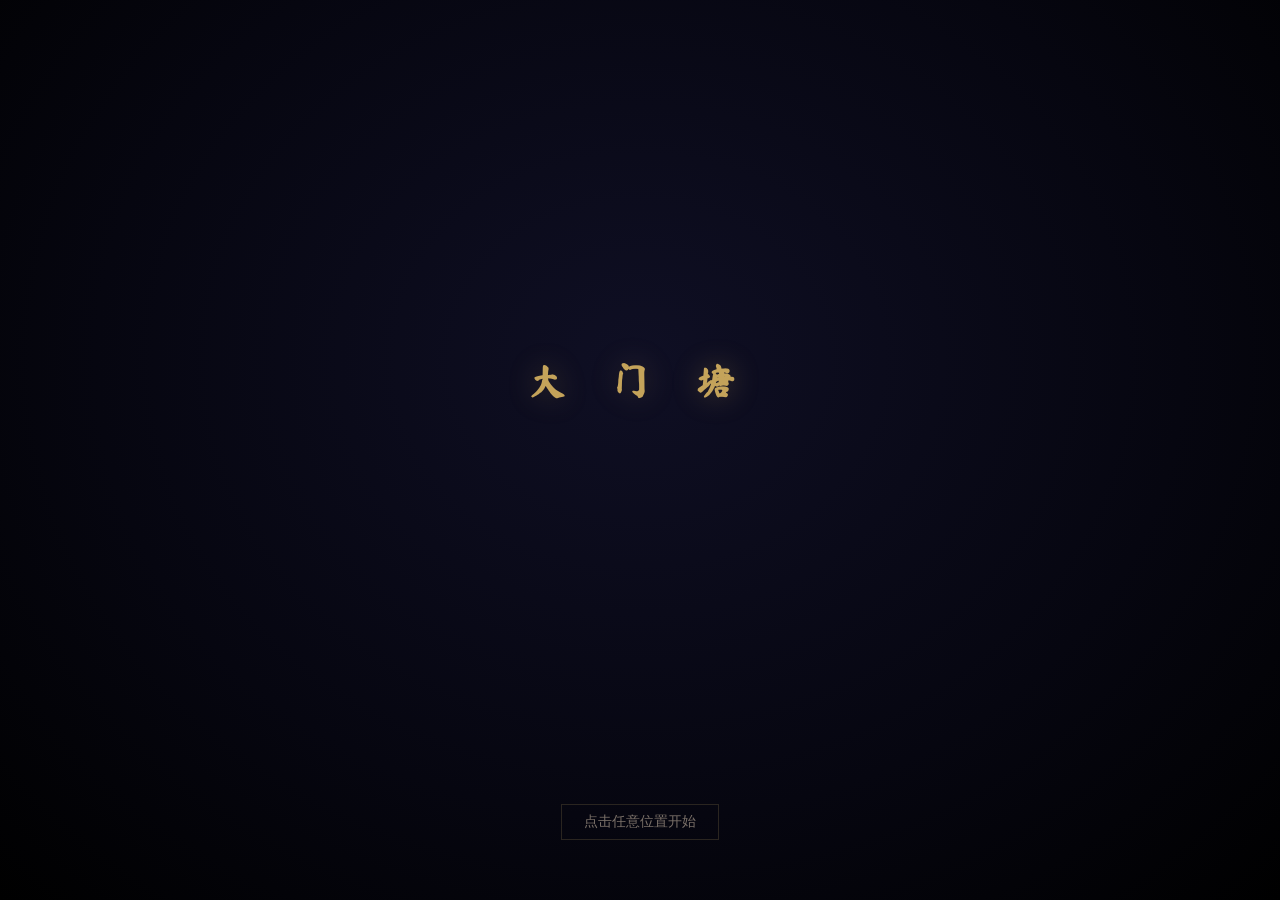
==== commit 7ac6f591: "技术修复 + 叙事强化 (v0.9.3) 技术侧： - PWA: 新建 512x512 方形 SVG 图标，修复 manifest 图标比例错误 - 字体: 加载 Ma Shan Zheng 标题字体" ====
--- a/damentang/index.html
+++ b/damentang/index.html
@@ -34,6 +34,11 @@
   <meta name="twitter:title" content="大门塘 — 暗黑点触式解谜游戏">
   <meta name="twitter:description" content="探索被遗忘的南方水乡，破解谜题，揭开大门塘隐藏的秘密。">
   <meta name="twitter:image" content="https://www.zengzhichao.com/damentang/images/og-image.png">
+
+  <!-- 标题字体：display=optional 避免闪烁，缓存后即时渲染 -->
+  <link rel="preconnect" href="https://fonts.googleapis.com">
+  <link rel="preconnect" href="https://fonts.gstatic.com" crossorigin>
+  <link rel="stylesheet" href="https://fonts.googleapis.com/css2?family=Ma+Shan+Zheng&display=optional">
 
   <!-- 预加载首场景关键音频 -->
   <link rel="preload" href="audio/amb_village.mp3" as="audio">
@@ -96,11 +101,11 @@
     </div>
   </div>
 
-  <script src="js/data.js?v=0.9.1"></script>
-  <script src="js/audio.js?v=0.9.1"></script>
-  <script src="js/storage.js?v=0.9.1"></script>
-  <script src="js/puzzles.js?v=0.9.1"></script>
-  <script src="js/engine.js?v=0.9.1"></script>
-  <script src="js/main.js?v=0.9.1"></script>
+  <script src="js/data.js?v=0.9.3"></script>
+  <script src="js/audio.js?v=0.9.3"></script>
+  <script src="js/storage.js?v=0.9.3"></script>
+  <script src="js/puzzles.js?v=0.9.3"></script>
+  <script src="js/engine.js?v=0.9.3"></script>
+  <script src="js/main.js?v=0.9.3"></script>
 </body>
 </html>
--- a/damentang/css/style.css
+++ b/damentang/css/style.css
@@ -430,7 +430,7 @@
 /* ===== 背包栏 ===== */
 #inventory-bar {
   height: calc(90px + env(safe-area-inset-bottom));
-  padding-bottom: env(safe-area-inset-bottom);
+  padding: 8px calc(4px + env(safe-area-inset-right)) calc(8px + env(safe-area-inset-bottom)) calc(4px + env(safe-area-inset-left));
   background: var(--ui-bg); border-top: 1px solid var(--ui-border);
   display: flex; align-items: center; justify-content: center;
   z-index: 15;
@@ -455,7 +455,14 @@
   flex-shrink: 0;
 }
 #inv-page-indicator.hidden { display: none; }
-#inventory-slots { display: flex; gap: 6px; }
+#inventory-slots {
+  display: flex; gap: 6px;
+  overflow-x: auto;
+  scrollbar-width: none;
+  -ms-overflow-style: none;
+  -webkit-overflow-scrolling: touch;
+}
+#inventory-slots::-webkit-scrollbar { display: none; }
 .inventory-slot {
   width: 60px; height: 60px;
   border: 1px solid var(--ui-border);
@@ -466,6 +473,7 @@
   cursor: pointer;
   transition: border-color 0.2s, box-shadow 0.2s, transform 0.15s;
   position: relative;
+  flex-shrink: 0;
   touch-action: manipulation;
   -webkit-tap-highlight-color: transparent;
 }
@@ -487,7 +495,6 @@
 .inventory-slot.selected {
   border-color: var(--gold-glow) !important;
   box-shadow: 0 0 16px rgba(232, 212, 139, 0.35) !important;
-  transform: scale(1.08);
   animation: selectedGlow 0.8s ease-in-out infinite;
 }
 @keyframes selectedGlow {
@@ -660,8 +667,12 @@
 @media (max-width: 600px) {
   .scene-element { font-size: 2rem; }
   #scene-title { font-size: 1rem; }
-  .inventory-slot { width: 46px; height: 46px; font-size: 1.5rem; }
-  #inventory-bar { height: calc(70px + env(safe-area-inset-bottom)); }
+  #inventory-bar { height: calc(70px + env(safe-area-inset-bottom)); padding: 6px 2px calc(6px + env(safe-area-inset-bottom)) 2px; justify-content: flex-start; }
+  #inventory-slots { gap: 4px; }
+  .inventory-slot { width: 42px; height: 42px; font-size: 1.4rem; }
+  .inventory-slot .inv-img { width: 30px; height: 30px; }
+  .inv-page-btn { padding: 6px 8px; font-size: 1rem; margin: 0 2px; }
+  #inv-page-indicator { font-size: 0.65rem; margin: 0 3px; }
   #overlay-title { font-size: 1.6rem; }
   #overlay-text { font-size: 0.9rem; }
   #holding-indicator { font-size: 0.75rem; top: 44px; padding: 4px 12px; }
@@ -670,7 +681,6 @@
   #btn-save { right: 98px; }
   #btn-notes { right: 66px; }
   .scene-img { width: 2.5rem; height: 2.5rem; }
-  .inventory-slot .inv-img { width: 34px; height: 34px; }
   #item-detail-emoji .detail-img { width: 72px; height: 72px; }
 }
 
